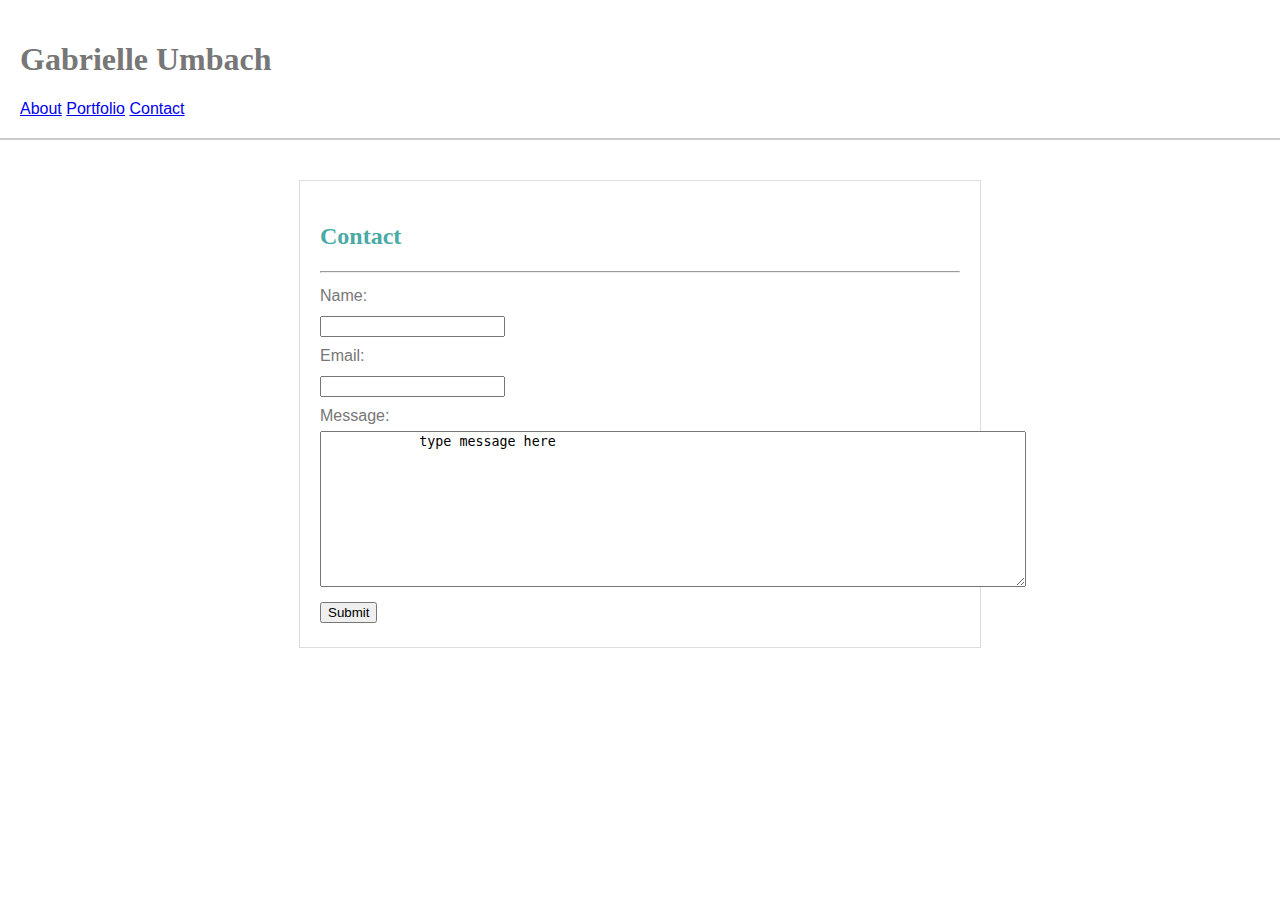
==== contact.html @ b076c7de "updating, all three htmls and adjustments to css" ====
<!DOCTYPE html>
<html lang="en">

<head>
    <meta charset="UTF-8">
    <meta name="viewport" content="width=device-width, initial-scale=1.0">
    <meta http-equiv="X-UA-Compatible" content="ie=edge">
    <title>Gabrielle Umbach: Contact</title>
    <link href="./assests/css/GU CSS.css" rel="stylesheet" type="text/css">
</head>

<body>
    <header>
        <div class="prt-of-header">
            <nav>
                <h1>Gabrielle Umbach</h1>
                <div class="navlinks">
                    <a href="./Index_GU.html">About</a>
                    <a href="./portfolio.html">Portfolio</a>
                    <a href="./contact.html">Contact</a>
                </div>
            </nav>
        </div>
    </header>

    <section>
        <h2>Contact</h2>
        <hr>

        <form>
            Name:<br>
            <input type="text" name="FullName"></br>
            Email:<br>
            <input type="text" name="Email"></br>
            Message:<br>
            <textarea name="Message" style="width:700px; height:150px;">
            type message here
            </textarea></br>
            <input type="submit" value="Submit">
        </form>

    </section>

</body>

</html>
---- assests/css/GU CSS.css ----
body {
	margin: 0;
	padding: 0;
	background-image: url();
	color: #777777;
	font-family: Arial, Helvetica, sans-serif;
}
/* header
******************* */
header{
	
	background-color: #ffffff;
	padding: 20px;
	border-bottom: #cccccc 2px solid;
	margin-bottom: 40px;
}

h1 {
	font-family: Georgia, 'Times New Roman', Times, serif;
}
/* the middle
*************** */
h2 {
	font-family: Georgia, 'Times New Roman', Times, serif;
	color: #4aaaa5;
}

#bio-image {
	width: 200px;
	height: 200px;
	margin: 20px;
	float: left;
}
section {
	max-width: 960px;
	margin: 80px;
	padding: 20px;
	background-color: #ffffff;
	border-color: #dddddd;
	border-width: 1px;
	border-style: solid;
	margin: auto;
	width: 50%;
	line-height: 30px;
}

/* footer
************* */

/* Portfolio
************* */
img {
	height: 100px;
}

.row {
	display: flex;
	flex-wrap: wrap;
	padding: 0 4px;
}
  
.column {
	flex: 50%;
	padding: 0 4px;
}

/*
 .portfolio {
	margin: 3em 0 0;
}
*/
/*
.port-item {
	margin: 0;
	position: relative;
}
*/


  /*
  .column img {
	margin-top: 8px;
	vertical-align: middle;
  }
/*
.port-desc {
	position: absolute;
	z-index: 100;
	bottom: 0em;
	left: 0em;
	right: 0em;
	color: white;
	background: rgba(0,0,0,.6);
	padding-bottom: 2em;
}

.port-desc p {
	margin: 1em;
}

@media (min-width: 37rem) {
	.port-item {
		width: 50%;
		float: left;
	}
}

@media (min-width: 60rem) {
	.port-item {
		width: 33.3333334%;
		overflow: hidden;
	}

	.port-desc {
		transform: translateY(150%);
	}

	.port-item:hover .port-desc {
		transform: translateY(0%);
	}
}
*/



/*
.name {
	float: left;
	background-color: #4aaaa5;
}

.prt-of-header {
	max-width: 960px;
	height: 100%;
	margin: 0 auto;
	display: flex;
}


.navlinks {
	display: inline-block;
	text-align: right;
	font-family: Arial, Helvetica, sans-serif;
	color: #777777;
	padding: 20px;
	padding-inline-start: 
	float: right;
}

.clearfix {
overflow: auto;
}

.nav a {
	font-weight: 900;
	text-decoration: none;
	padding: .5em;
	color: rgb(77, 73, 73);
	font-size: .8rem;
	/*margin-left: 30px;
	text-decoration: none;
	*/
}
/*
@media (min-width:60rem) {

	nav {
		float: right;
	}
}
*/
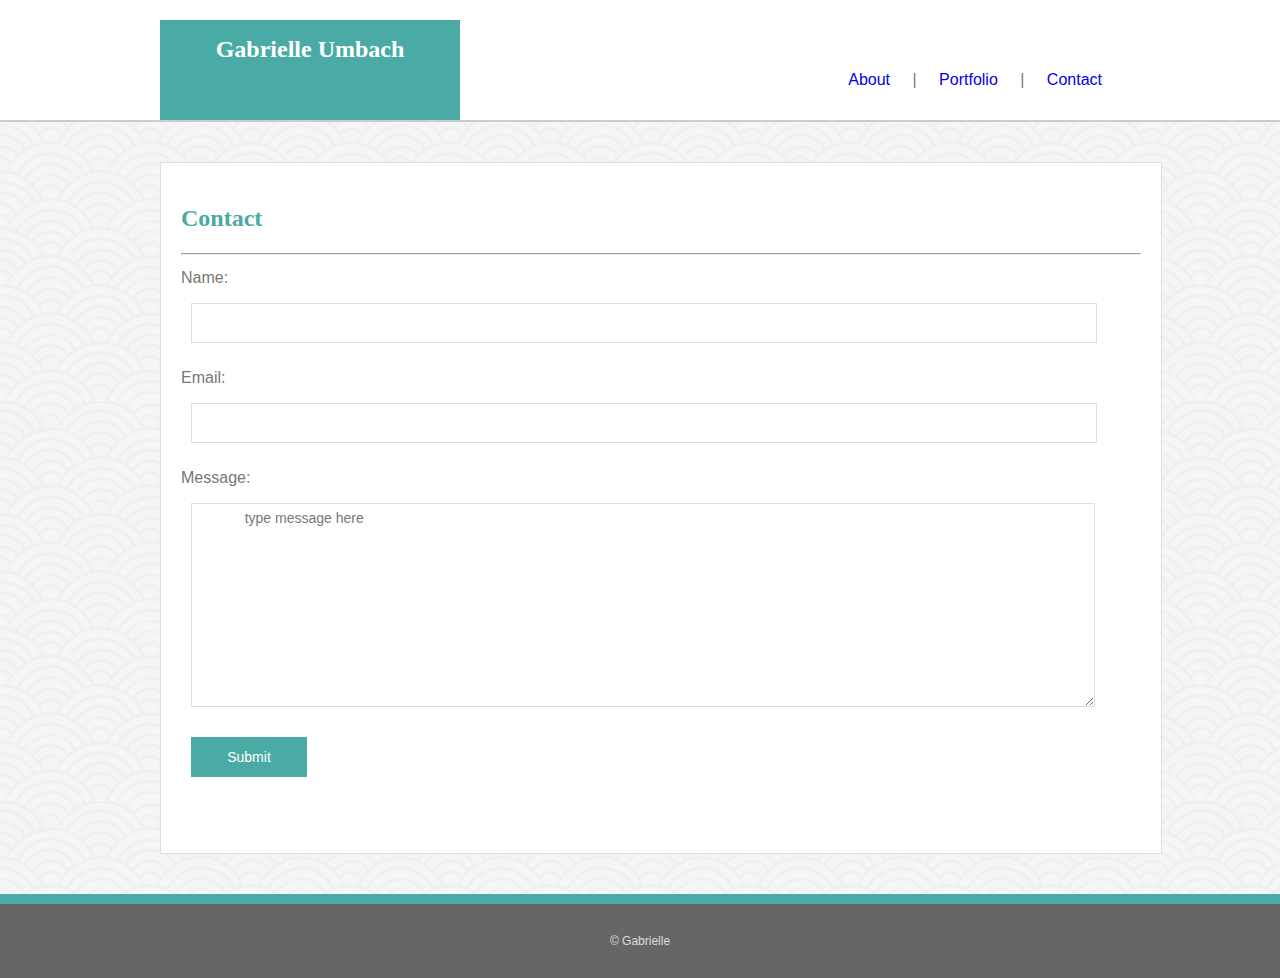
==== commit 2209e40d: "updating all files with new informaition and fixes" ====
--- a/contact.html
+++ b/contact.html
@@ -11,36 +11,44 @@
 
 <body>
     <header>
-        <div class="prt-of-header">
+        <div class="container">
+            <section id="logo">
+                <h1>Gabrielle Umbach</h1>
+            </section>
+
             <nav>
-                <h1>Gabrielle Umbach</h1>
                 <div class="navlinks">
-                    <a href="./Index_GU.html">About</a>
-                    <a href="./portfolio.html">Portfolio</a>
-                    <a href="./contact.html">Contact</a>
+                    <ul>
+                        <li><a href="./Index_GU.html">About</a></li>
+                        <li>|</li>
+                        <li><a href="./portfolio.html">Portfolio</a></li>
+                        <li>|</li>
+                        <li><a href="./contact.html">Contact</a></li>
+                    </ul>
                 </div>
             </nav>
         </div>
     </header>
 
-    <section>
-        <h2>Contact</h2>
-        <hr>
+    <div class="container">
+        <section id="contact">
+            <h2>Contact</h2>
+            <hr>
 
-        <form>
-            Name:<br>
-            <input type="text" name="FullName"></br>
-            Email:<br>
-            <input type="text" name="Email"></br>
-            Message:<br>
-            <textarea name="Message" style="width:700px; height:150px;">
+            <form>
+                Name:<br>
+                <input type="text" name="FullName"></br>
+                Email:<br>
+                <input type="text" name="Email"></br>
+                Message:<br>
+                <textarea name="Message">
             type message here
             </textarea></br>
-            <input type="submit" value="Submit">
-        </form>
-
-    </section>
-
+                <input type="submit" value="Submit">
+            </form>
+        </section>
+    </div>
 </body>
+<footer class="sticky">&#169; Gabrielle</footer>
 
 </html>--- a/assests/css/GU CSS.css
+++ b/assests/css/GU CSS.css
@@ -1,38 +1,85 @@
 body {
 	margin: 0;
 	padding: 0;
-	background-image: url();
-	color: #777777;
-	font-family: Arial, Helvetica, sans-serif;
-}
-/* header
-******************* */
+	background-image: url('../images/seigaiha.png');
+	color: #777777;
+	font-family: 'Arial', Helvetica, sans-serif;
+}
+
+h1 {
+	font-family: 'Georgia', 'Times New Roman', Times, serif;
+	text-align: center;
+	color: #ffffff;
+	font-size: 24px;
+}
+
+h2 {
+	font-family: 'Georgia', 'Times New Roman', Times, serif;
+	color: #4aaaa5;
+}
+
 header{
-	
 	background-color: #ffffff;
 	padding: 20px;
 	border-bottom: #cccccc 2px solid;
 	margin-bottom: 40px;
-}
-
-h1 {
-	font-family: Georgia, 'Times New Roman', Times, serif;
-}
-/* the middle
-*************** */
-h2 {
-	font-family: Georgia, 'Times New Roman', Times, serif;
-	color: #4aaaa5;
-}
-
+	height: 80px;
+}
+
+#logo {
+	background-color: #4aaaa5;
+	width: 300px;
+	height: 100px;
+	float: left;
+}
+
+.navlinks {
+	padding-top: 35px;
+	float: right;
+}
+
+li {
+	font-family: 'Arial', 'Helvetica', sans-serif;
+	font-size: 16px;
+	color: #777777;
+	display: inline;
+	padding-right: 18px;
+}
+
+a:link {
+	text-decoration: none;
+}
+
+a:active {
+	color: #777777;
+	text-decoration: none;
+	font-family: 'Arial', 'Helvetica', sans-serif;
+}
+
+a:visited {
+	color: #777777;
+	text-decoration: none;
+	font-family: 'Arial', 'Helvetica', sans-serif;
+	font-size: 16px;	
+}
+
+/*Home/About*/
 #bio-image {
 	width: 200px;
 	height: 200px;
 	margin: 20px;
 	float: left;
 }
-section {
-	max-width: 960px;
+
+.container {
+	width: 960px;
+	min-height: 100%;
+	margin: 0 auto;
+}
+
+#main {
+	min-width: 960px;
+	height: 480px;
 	margin: 80px;
 	padding: 20px;
 	background-color: #ffffff;
@@ -42,27 +89,150 @@
 	margin: auto;
 	width: 50%;
 	line-height: 30px;
-}
-
-/* footer
-************* */
-
-/* Portfolio
-************* */
-img {
-	height: 100px;
-}
-
-.row {
-	display: flex;
-	flex-wrap: wrap;
-	padding: 0 4px;
-}
-  
-.column {
-	flex: 50%;
-	padding: 0 4px;
-}
+	margin-bottom: 40px;
+}
+
+/* portfolio*/
+#portfolio {
+	min-width: 960px;
+	height: 800px;
+	margin: 80px;
+	padding: 20px;
+	background-color: #ffffff;
+	border-color: #dddddd;
+	border-width: 1px;
+	border-style: solid;
+	margin: auto;
+	width: 50%;
+	margin-bottom: 40px;
+}
+
+article {
+    background-color: #4aaaa5;
+    width: 264px;
+    height: 60px;
+	margin-top: 126px;
+}
+
+h4 {
+    font-family: 'Georgia', Times, 'Times New Roman', serif;
+    font-size: 20px;
+    color: #ffffff;
+    padding-top: 18px;
+	text-align: center;
+}
+
+/*Portfolio Images*/
+.hangman {
+    background-image: url('../images/ipad.jpg');
+	background-size: 264px 196px;
+    width: 264px;
+    height: 196px;
+    margin-left: 10px;
+    float: left;
+}
+
+.RPG {
+    background-image: url('../images/iphone.jpg');
+	background-size: 264px 196px;
+    width: 264px;
+    height: 196px;
+    margin-left: 30px;
+    float: left;
+}
+
+.Trivia {
+    background-image: url('../images/earbuds.jpg');
+    background-size: 264px 196px;
+    width: 264px;
+    height: 196px;
+    margin: 54px 0px 0px 10px;
+    float: left;
+    clear: both;
+}
+
+.Rutgers {
+    background-image: url('../images/dj.jpg');
+	background-size: 264px 196px;
+    width: 264px;
+    height: 196px;
+    margin: 54px 0px 0px 30px;
+    float: left;
+}
+
+.Rock {
+    background-image: url('../images/tv.jpg');
+    background-size: 264px 196px;
+    width: 264px;
+    height: 196px;
+    margin: 54px 0px 0px 10px;
+    float: left;
+    clear: both;
+}
+
+
+/*Contact*/
+#contact {
+	min-width: 960px;
+	height: 650px;
+	margin: 80px;
+	padding: 20px;
+	background-color: #ffffff;
+	border-color: #dddddd;
+	border-width: 1px;
+	border-style: solid;
+	margin: auto;
+	width: 50%;
+	line-height: 30px;
+	margin-bottom: 40px;
+}
+input[type=text], select {
+    width: 900px;
+    height: 36px;
+    border: 1px solid #dddddd;
+    margin: 10px 0px 20px 10px;
+    font-family: 'Arial', 'Helvetica Neue', Helvetica, sans-serif;
+    font-size: 14px;
+    color: #777777;
+}
+
+input[type=submit] {
+    width: 116px;
+    height: 40px;
+    margin: 20px 0px 0px 10px;
+    background-color: #4aaaa5;
+    border: none;
+    color: #ffffff;
+    text-decoration: none;
+    cursor: pointer;
+    font-family: 'Arial', 'Helvetica Neue', Helvetica, sans-serif;
+	font-size: 14px;
+}
+
+textarea {
+    width: 890px;
+    height: 190px;
+    padding: 6px;
+    border: 1px solid #dddddd;
+    margin: 10px 0px 0px 10px;
+    font-family: 'Arial', 'Helvetica Neue', Helvetica, sans-serif;
+    font-size: 14px;
+    color: #777777;
+}
+
+/*Footer*/
+.sticky{
+    font-family: 'Arial', 'Helvetica Neue',  Helvetica, sans-serif;
+    font-size: 12px;
+    color: #dddddd;
+    margin-top: 20px;
+    padding: 30px 0px;
+    background-color: #666666;
+    text-align: center;
+    border-top: 10px solid #4aaaa5;
+    clear: both;       
+}
+
 
 /*
  .portfolio {
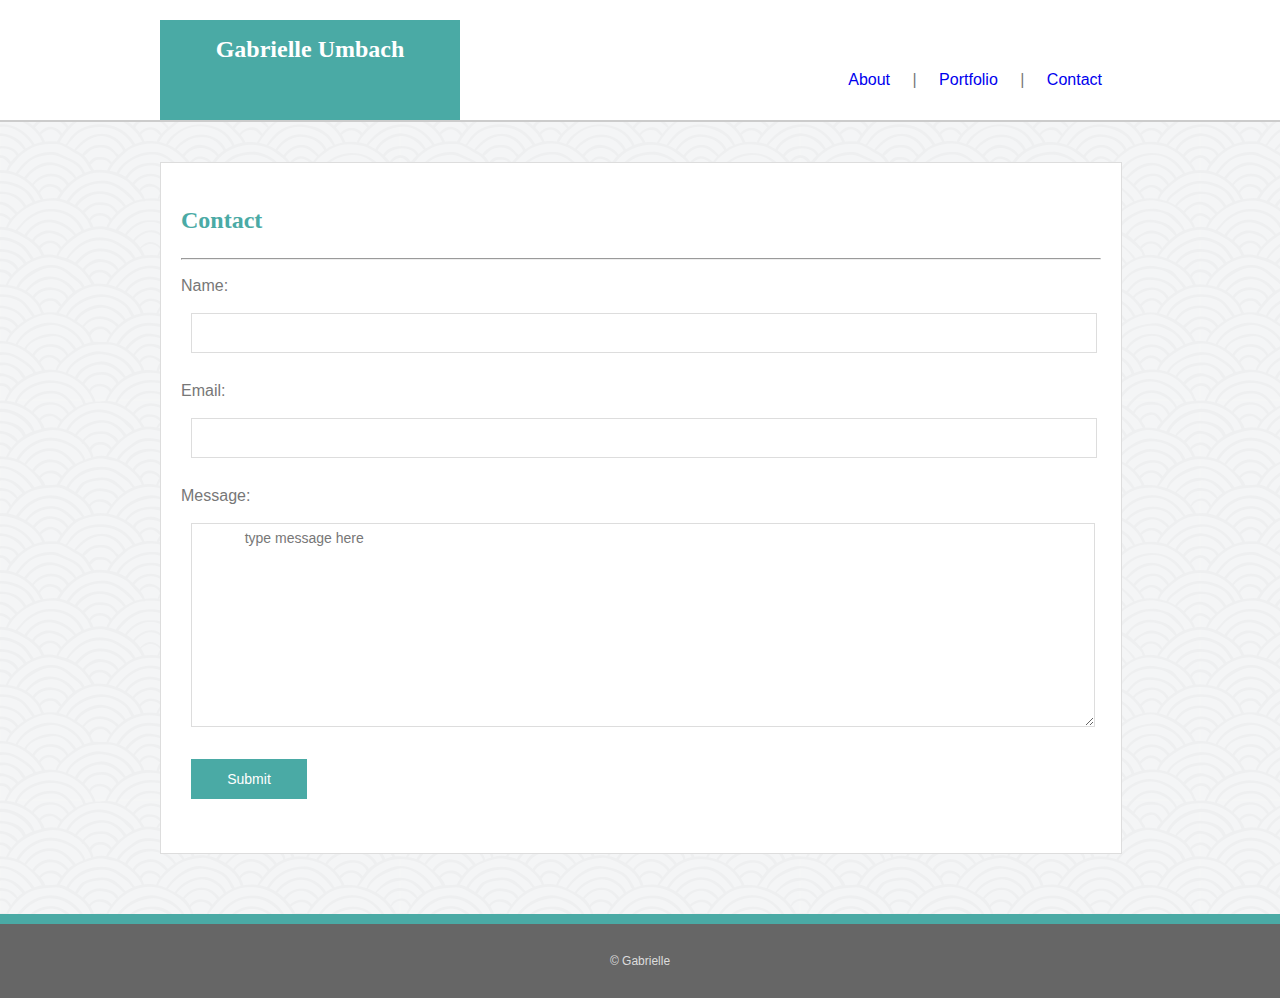
==== commit 1bc39d1f: "changed name on index file in attempt to fix github pages issues" ====
--- a/contact.html
+++ b/contact.html
@@ -19,7 +19,7 @@
             <nav>
                 <div class="navlinks">
                     <ul>
-                        <li><a href="./Index_GU.html">About</a></li>
+                        <li><a href="./index.html">About</a></li>
                         <li>|</li>
                         <li><a href="./portfolio.html">Portfolio</a></li>
                         <li>|</li>
--- a/assests/css/GU CSS.css
+++ b/assests/css/GU CSS.css
@@ -1,16 +1,16 @@
 body {
+	font-family: 'Arial', Helvetica, sans-serif;
+	color: #777777;
+	background-image: url('../images/seigaiha.png');
 	margin: 0;
 	padding: 0;
-	background-image: url('../images/seigaiha.png');
-	color: #777777;
-	font-family: 'Arial', Helvetica, sans-serif;
 }
 
 h1 {
 	font-family: 'Georgia', 'Times New Roman', Times, serif;
+	font-size: 24px;
+	color: #ffffff;
 	text-align: center;
-	color: #ffffff;
-	font-size: 24px;
 }
 
 h2 {
@@ -18,12 +18,15 @@
 	color: #4aaaa5;
 }
 
+
+/*Header/Navigation*/
+
 header{
 	background-color: #ffffff;
-	padding: 20px;
+	height: 80px;
 	border-bottom: #cccccc 2px solid;
 	margin-bottom: 40px;
-	height: 80px;
+	padding: 20px;
 }
 
 #logo {
@@ -51,19 +54,40 @@
 }
 
 a:active {
+	font-family: 'Arial', 'Helvetica', sans-serif;
 	color: #777777;
 	text-decoration: none;
+}
+
+a:visited {
 	font-family: 'Arial', 'Helvetica', sans-serif;
-}
-
-a:visited {
-	color: #777777;
-	text-decoration: none;
-	font-family: 'Arial', 'Helvetica', sans-serif;
-	font-size: 16px;	
-}
+	font-size: 16px;
+	color: #777777;
+	text-decoration: none;	
+}
+
 
 /*Home/About*/
+
+.container {
+	width: 960px;
+	min-height: 100%;
+	margin: 0 auto;
+}
+
+#main {
+	background-color: #ffffff;
+    width: 920px;
+    height: 480px;
+    padding: 20px;
+    margin: auto;
+    margin: 40px 0px;
+    border-style: solid;
+    border-width: 1px;
+	border-color: #dddddd;
+	line-height: 35px;
+}
+
 #bio-image {
 	width: 200px;
 	height: 200px;
@@ -71,40 +95,21 @@
 	float: left;
 }
 
-.container {
-	width: 960px;
-	min-height: 100%;
-	margin: 0 auto;
-}
-
-#main {
-	min-width: 960px;
-	height: 480px;
-	margin: 80px;
-	padding: 20px;
-	background-color: #ffffff;
+
+/* portfolio*/
+
+#portfolio {
+	background-color: #ffffff;
+    width: 920px;
+    height: 800px;
+    padding: 20px;
+    margin: auto;
+    margin: 40px 0px;
+    border-style: solid;
+    border-width: 1px;
 	border-color: #dddddd;
-	border-width: 1px;
-	border-style: solid;
-	margin: auto;
-	width: 50%;
-	line-height: 30px;
-	margin-bottom: 40px;
-}
-
-/* portfolio*/
-#portfolio {
-	min-width: 960px;
-	height: 800px;
-	margin: 80px;
-	padding: 20px;
-	background-color: #ffffff;
-	border-color: #dddddd;
-	border-width: 1px;
-	border-style: solid;
-	margin: auto;
-	width: 50%;
-	margin-bottom: 40px;
+	line-height: 35px;
+	margin-bottom: 60px;
 }
 
 article {
@@ -122,7 +127,9 @@
 	text-align: center;
 }
 
+
 /*Portfolio Images*/
+
 .hangman {
     background-image: url('../images/ipad.jpg');
 	background-size: 264px 196px;
@@ -172,170 +179,65 @@
 
 
 /*Contact*/
+
 #contact {
-	min-width: 960px;
-	height: 650px;
-	margin: 80px;
-	padding: 20px;
-	background-color: #ffffff;
+	background-color: #ffffff;
+    width: 920px;
+    height: 650px;
+    padding: 20px;
+    margin: auto;
+    margin: 40px 0px;
+    border-style: solid;
+    border-width: 1px;
 	border-color: #dddddd;
-	border-width: 1px;
-	border-style: solid;
-	margin: auto;
-	width: 50%;
-	line-height: 30px;
-	margin-bottom: 40px;
-}
+	line-height: 35px;
+	margin-bottom: 60px;
+}
+
 input[type=text], select {
-    width: 900px;
+	font-family: 'Arial', 'Helvetica Neue', Helvetica, sans-serif;
+    font-size: 14px;
+    color: #777777;
+	width: 900px;
     height: 36px;
     border: 1px solid #dddddd;
     margin: 10px 0px 20px 10px;
-    font-family: 'Arial', 'Helvetica Neue', Helvetica, sans-serif;
+}
+
+textarea {
+	font-family: 'Arial', 'Helvetica Neue', Helvetica, sans-serif;
     font-size: 14px;
     color: #777777;
-}
-
-input[type=submit] {
-    width: 116px;
-    height: 40px;
-    margin: 20px 0px 0px 10px;
-    background-color: #4aaaa5;
-    border: none;
-    color: #ffffff;
-    text-decoration: none;
-    cursor: pointer;
-    font-family: 'Arial', 'Helvetica Neue', Helvetica, sans-serif;
-	font-size: 14px;
-}
-
-textarea {
-    width: 890px;
+	width: 890px;
     height: 190px;
     padding: 6px;
     border: 1px solid #dddddd;
     margin: 10px 0px 0px 10px;
-    font-family: 'Arial', 'Helvetica Neue', Helvetica, sans-serif;
-    font-size: 14px;
-    color: #777777;
+}
+
+input[type=submit] {
+	font-family: 'Arial', 'Helvetica Neue', Helvetica, sans-serif;
+	font-size: 14px;
+	background-color: #4aaaa5;
+	color: #ffffff;
+	width: 116px;
+    height: 40px;
+    margin: 20px 0px 0px 10px;
+    border: none;
+    text-decoration: none;
+    cursor: pointer;
 }
 
 /*Footer*/
+
 .sticky{
     font-family: 'Arial', 'Helvetica Neue',  Helvetica, sans-serif;
     font-size: 12px;
-    color: #dddddd;
+	background-color: #666666;
+	color: #dddddd;
     margin-top: 20px;
     padding: 30px 0px;
-    background-color: #666666;
     text-align: center;
     border-top: 10px solid #4aaaa5;
     clear: both;       
-}
-
-
-/*
- .portfolio {
-	margin: 3em 0 0;
-}
-*/
-/*
-.port-item {
-	margin: 0;
-	position: relative;
-}
-*/
-
-
-  /*
-  .column img {
-	margin-top: 8px;
-	vertical-align: middle;
-  }
-/*
-.port-desc {
-	position: absolute;
-	z-index: 100;
-	bottom: 0em;
-	left: 0em;
-	right: 0em;
-	color: white;
-	background: rgba(0,0,0,.6);
-	padding-bottom: 2em;
-}
-
-.port-desc p {
-	margin: 1em;
-}
-
-@media (min-width: 37rem) {
-	.port-item {
-		width: 50%;
-		float: left;
-	}
-}
-
-@media (min-width: 60rem) {
-	.port-item {
-		width: 33.3333334%;
-		overflow: hidden;
-	}
-
-	.port-desc {
-		transform: translateY(150%);
-	}
-
-	.port-item:hover .port-desc {
-		transform: translateY(0%);
-	}
-}
-*/
-
-
-
-/*
-.name {
-	float: left;
-	background-color: #4aaaa5;
-}
-
-.prt-of-header {
-	max-width: 960px;
-	height: 100%;
-	margin: 0 auto;
-	display: flex;
-}
-
-
-.navlinks {
-	display: inline-block;
-	text-align: right;
-	font-family: Arial, Helvetica, sans-serif;
-	color: #777777;
-	padding: 20px;
-	padding-inline-start: 
-	float: right;
-}
-
-.clearfix {
-overflow: auto;
-}
-
-.nav a {
-	font-weight: 900;
-	text-decoration: none;
-	padding: .5em;
-	color: rgb(77, 73, 73);
-	font-size: .8rem;
-	/*margin-left: 30px;
-	text-decoration: none;
-	*/
-}
-/*
-@media (min-width:60rem) {
-
-	nav {
-		float: right;
-	}
-}
-*/
+}